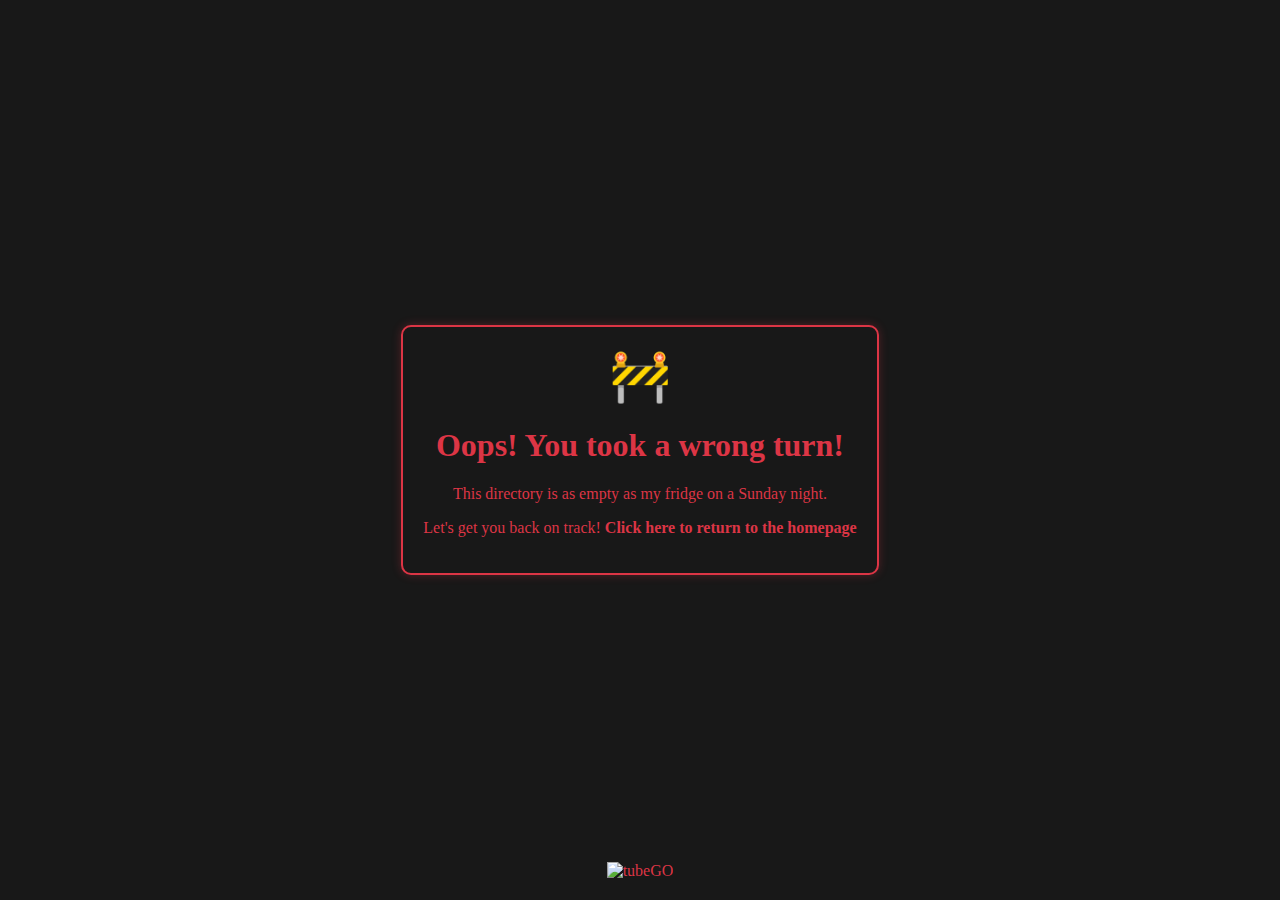
==== img/index.html @ b41a876a "Add files via upload" ====
<!DOCTYPE html>
<html lang="en">
<head>
    <meta charset="UTF-8">
    <meta name="viewport" content="width=device-width, initial-scale=1.0">
    <title>Oops! Wrong Turn</title>
    <style>
        body {
            display: flex;
            flex-direction: column;
            justify-content: center;
            align-items: center;
            height: 100vh;
            background-color: #181818;
            font-family: 'Comic Sans MS', 'Comic Sans', cursive;
            text-align: center;
            color: #dc3545;
            margin: 0;
        }
        .container {
            background: #181818;
            padding: 20px;
            border-radius: 10px;
            box-shadow: 0 0 10px rgba(220, 53, 69, 0.3);
            border: 2px solid #dc3545;
        }
        .emoji {
            font-size: 50px;
        }
        a {
            text-decoration: none;
            color: #dc3545;
            font-weight: bold;
        }
        a:hover {
            text-decoration: underline;
        }
        .logo {
            position: absolute;
            bottom: 20px;
            text-align: center;
        }
        .logo img {
            max-width: 100px;
        }
    </style>
</head>
<body>
    <div class="container">
        <div class="emoji">🚧</div>
        <h1>Oops! You took a wrong turn!</h1>
        <p>This directory is as empty as my fridge on a Sunday night.</p>
        <p>Let's get you back on track! <a href="https://tubego.xyz/">Click here to return to the homepage</a></p>
    </div>
    <div class="logo">
        <img src="https://tubego.xyz/logo.png" alt="tubeGO">
    </div>
</body>
</html>
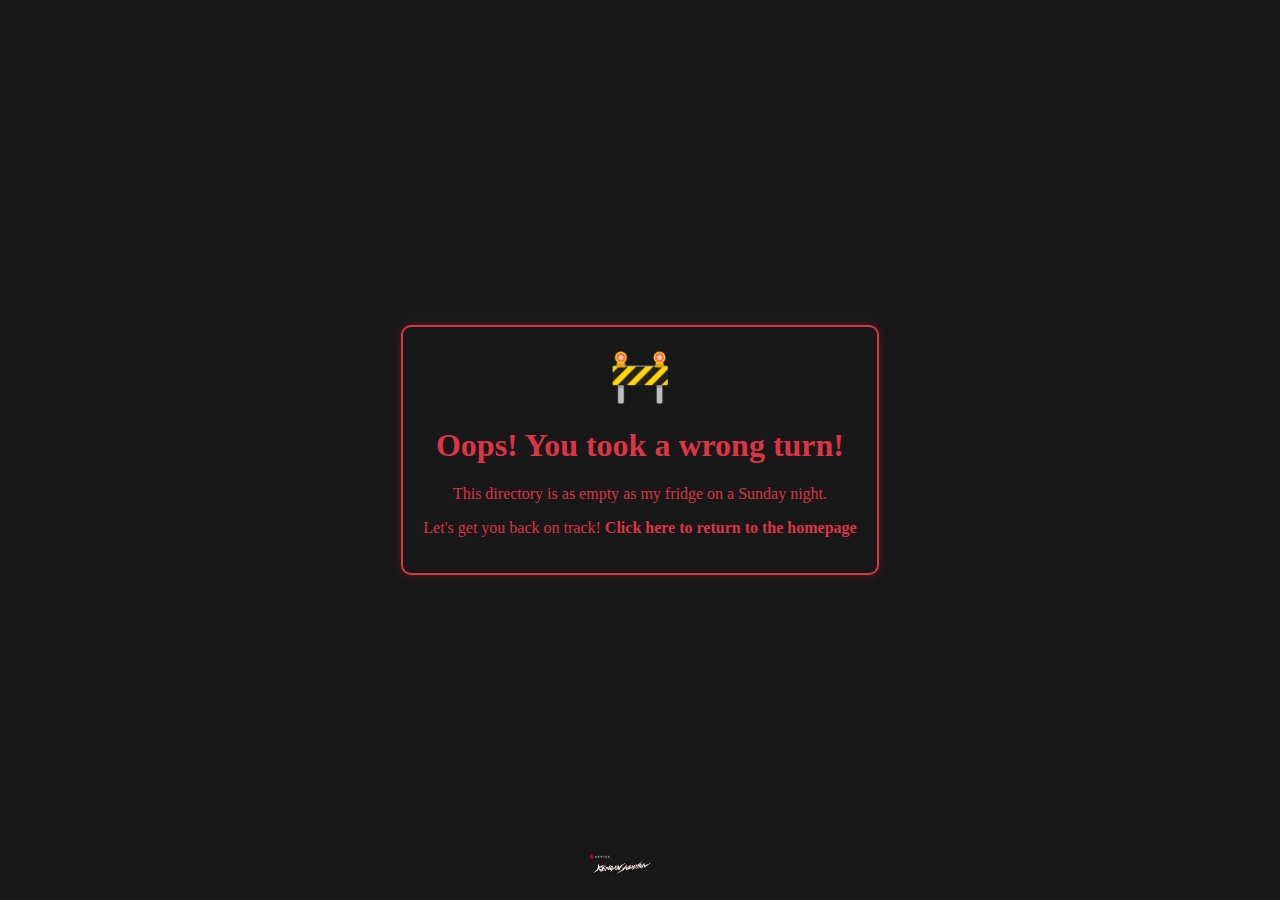
==== commit ea146c3b: "Update index.html" ====
--- a/img/index.html
+++ b/img/index.html
@@ -44,6 +44,7 @@
             max-width: 100px;
         }
     </style>
+    <link rel="icon" type="image/png" href="fav.png">
 </head>
 <body>
     <div class="container">
@@ -53,7 +54,7 @@
         <p>Let's get you back on track! <a href="https://tubego.xyz/">Click here to return to the homepage</a></p>
     </div>
     <div class="logo">
-        <img src="https://tubego.xyz/logo.png" alt="tubeGO">
+        <img src="logo.png" alt="tubeGO">
     </div>
 </body>
 </html>
